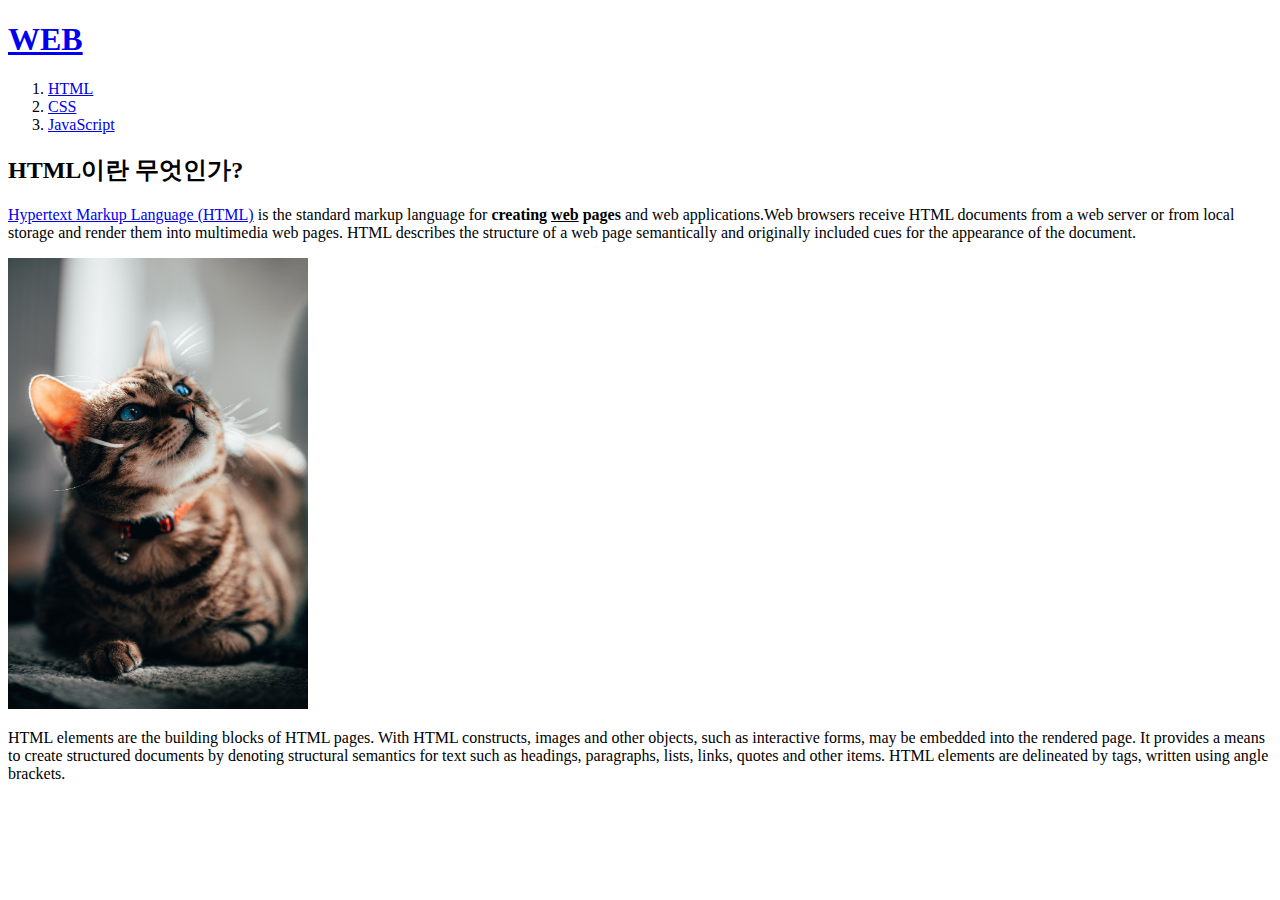
==== 1.html @ 7eb0400f "Add files via upload" ====
<!doctype html>
<html>
<head>
<title>WEB1 - html</title>
<meta charset="utf-8">
</head>
<body>
  <h1><a href="index.html">WEB</a></h1>
<ol>
  <Li><a href="1.html">HTML</a></Li>
  <Li><a href="2.html">CSS</a></Li>
  <Li><a href="3.html">JavaScript</a></Li>
</ol>

<h2>HTML이란 무엇인가?</h2>
<p><a href="https://www.w3.org/TR/html4/" target="_blank" title="trml4.01 specification">Hypertext Markup Language (HTML)</a> is the standard markup language for <strong>creating <u>web</u> pages</strong> and web applications.Web browsers receive HTML documents from a web server or from local storage and render them into multimedia web pages. HTML describes the structure of a web page semantically and originally included cues for the appearance of the document.</p>
<img src="cute cat.jpg" width="300">
<p>HTML elements are the building blocks of HTML pages. With HTML constructs, images and other objects, such as interactive forms, may be embedded into the rendered page. It provides a means to create structured documents by denoting structural semantics for text such as headings, paragraphs, lists, links, quotes and other items. HTML elements are delineated by tags, written using angle brackets.</p>
</body>
</html>
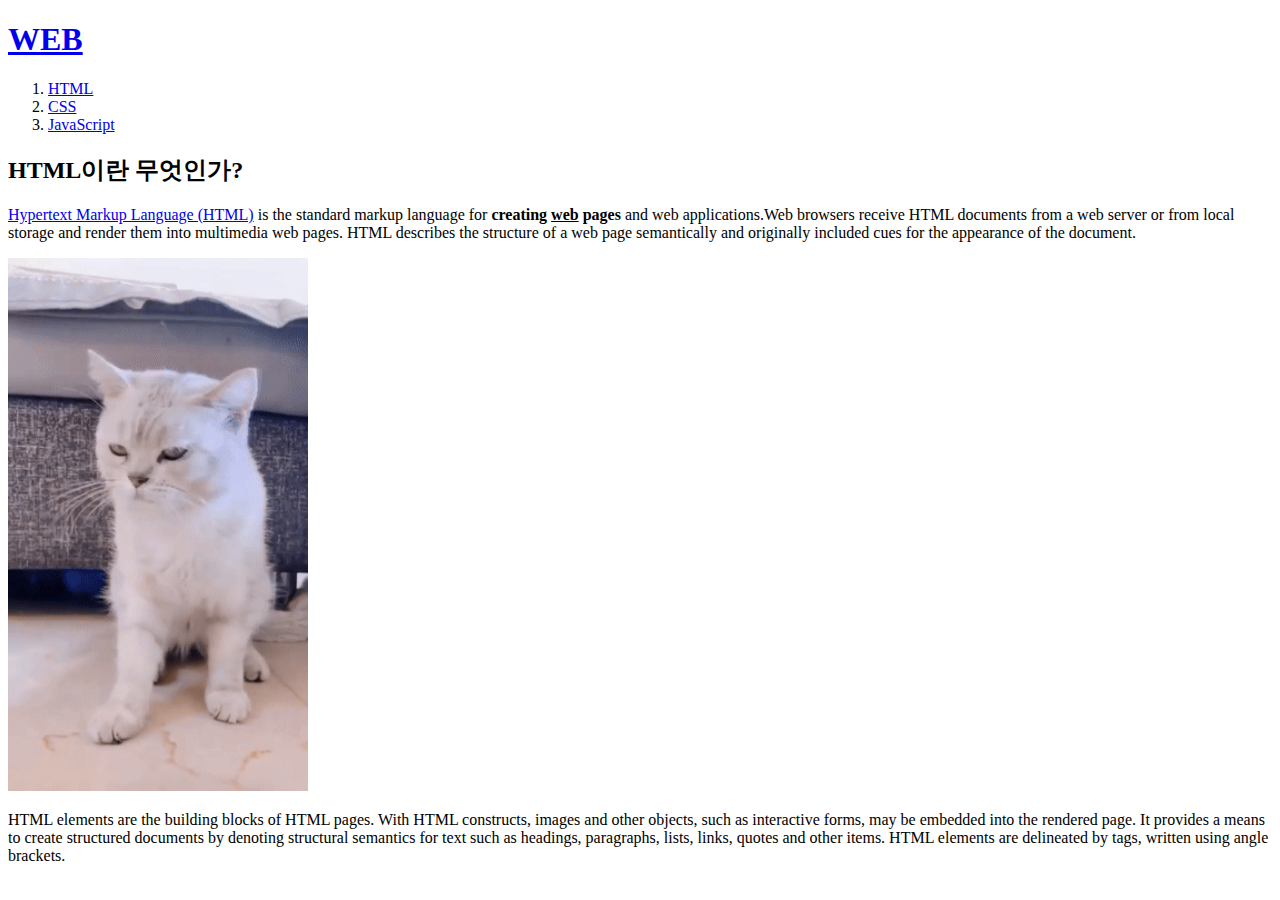
==== commit 44f7fc68: "Add files via upload" ====
--- a/1.html
+++ b/1.html
@@ -14,7 +14,7 @@
 
 <h2>HTML이란 무엇인가?</h2>
 <p><a href="https://www.w3.org/TR/html4/" target="_blank" title="trml4.01 specification">Hypertext Markup Language (HTML)</a> is the standard markup language for <strong>creating <u>web</u> pages</strong> and web applications.Web browsers receive HTML documents from a web server or from local storage and render them into multimedia web pages. HTML describes the structure of a web page semantically and originally included cues for the appearance of the document.</p>
-<img src="cute cat.jpg" width="300">
+<img src="son.gif" width="300">
 <p>HTML elements are the building blocks of HTML pages. With HTML constructs, images and other objects, such as interactive forms, may be embedded into the rendered page. It provides a means to create structured documents by denoting structural semantics for text such as headings, paragraphs, lists, links, quotes and other items. HTML elements are delineated by tags, written using angle brackets.</p>
 </body>
 </html>
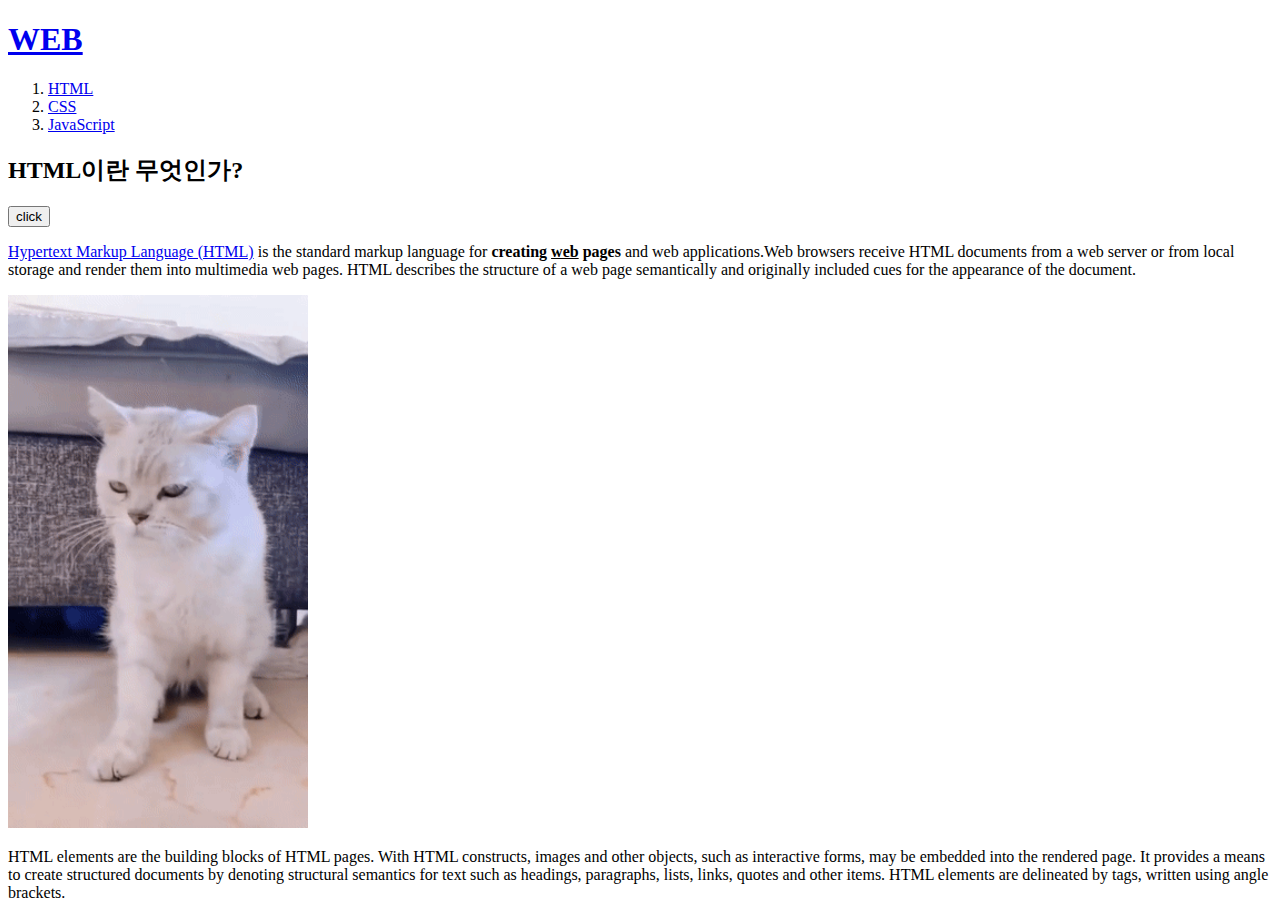
==== commit 27027eee: "Add files via upload" ====
--- a/1.html
+++ b/1.html
@@ -3,18 +3,23 @@
 <head>
 <title>WEB1 - html</title>
 <meta charset="utf-8">
+<link rel="stylesheet" href="style.css">
 </head>
 <body>
   <h1><a href="index.html">WEB</a></h1>
+    <div id="grid">
 <ol>
   <Li><a href="1.html">HTML</a></Li>
   <Li><a href="2.html">CSS</a></Li>
   <Li><a href="3.html">JavaScript</a></Li>
 </ol>
-
-<h2>HTML이란 무엇인가?</h2>
-<p><a href="https://www.w3.org/TR/html4/" target="_blank" title="trml4.01 specification">Hypertext Markup Language (HTML)</a> is the standard markup language for <strong>creating <u>web</u> pages</strong> and web applications.Web browsers receive HTML documents from a web server or from local storage and render them into multimedia web pages. HTML describes the structure of a web page semantically and originally included cues for the appearance of the document.</p>
-<img src="son.gif" width="300">
-<p>HTML elements are the building blocks of HTML pages. With HTML constructs, images and other objects, such as interactive forms, may be embedded into the rendered page. It provides a means to create structured documents by denoting structural semantics for text such as headings, paragraphs, lists, links, quotes and other items. HTML elements are delineated by tags, written using angle brackets.</p>
+<div id="article">
+  <h2>HTML이란 무엇인가?</h2>
+  <input type="button" value="click" onclick="alert('집에 보내줘')">
+  <p><a href="https://www.w3.org/TR/html4/" target="_blank" title="trml4.01 specification">Hypertext Markup Language (HTML)</a> is the standard markup language for <strong>creating <u>web</u> pages</strong> and web applications.Web browsers receive HTML documents from a web server or from local storage and render them into multimedia web pages. HTML describes the structure of a web page semantically and originally included cues for the appearance of the document.</p>
+  <img src="son.gif" width="300">
+  <p>HTML elements are the building blocks of HTML pages. With HTML constructs, images and other objects, such as interactive forms, may be embedded into the rendered page. It provides a means to create structured documents by denoting structural semantics for text such as headings, paragraphs, lists, links, quotes and other items. HTML elements are delineated by tags, written using angle brackets.</p>
+  </div>
+</div>
 </body>
 </html>
